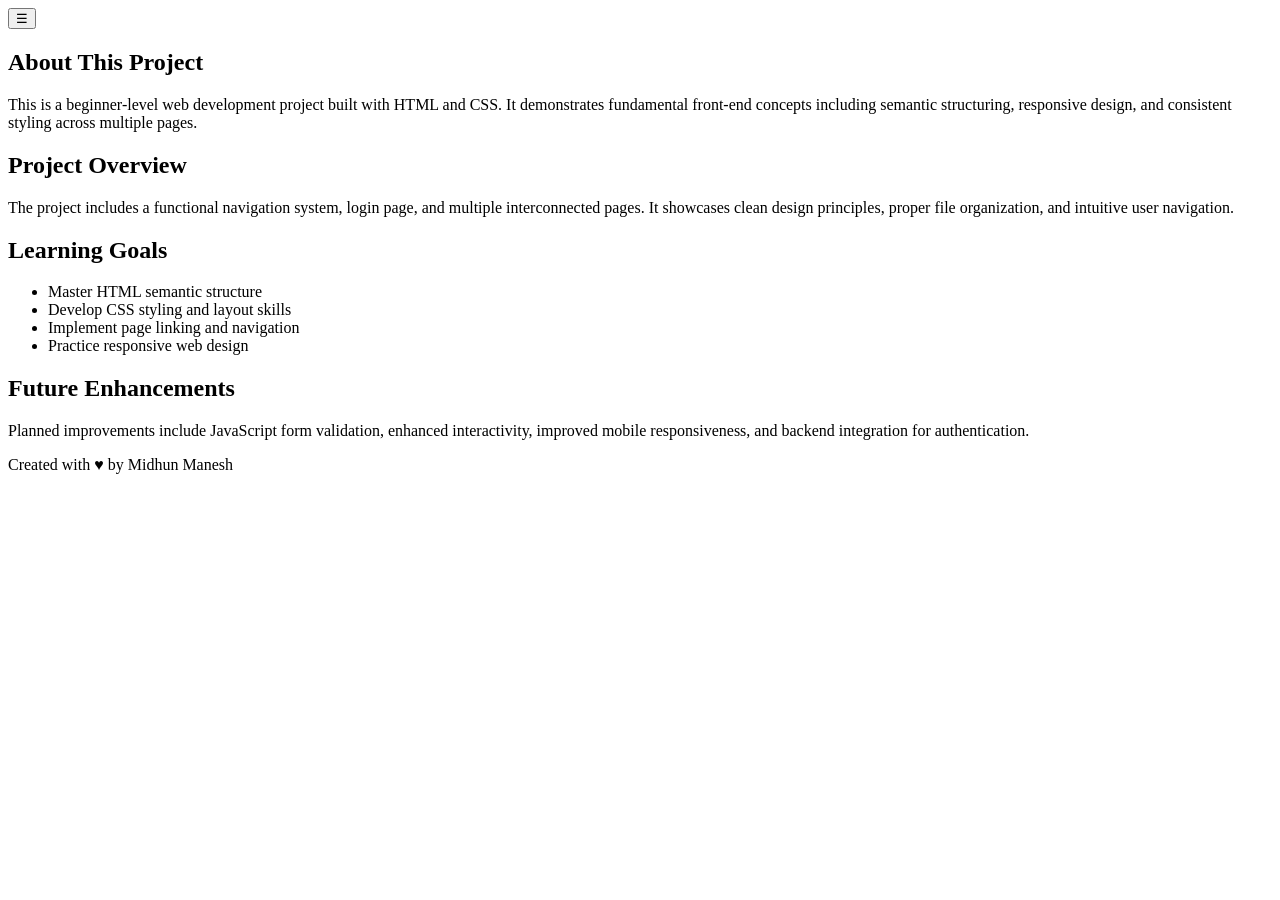
==== html/about.html @ bf88e771 "Add HTML files for main pages: index, home, about, contact, password, and QR code generator" ====
<!DOCTYPE html>
<html lang="en">
<head>
    <meta charset="UTF-8">
    <meta name="viewport" content="width=device-width, initial-scale=1.0">
    <title>About-Web Project</title>
    <link rel="stylesheet" href="about.css">
</head>
<body>
    <div class="navbar">
        <button onclick="document.getElementById('menu').hidden ^= 1">☰</button>
        <ul id="menu" hidden>
            <li><a href="index.html">Login</a></li>
            <li><a href="home.html">Home</a></li>
            <li><a href="contact.html">Contact</a></li>
        </ul>
    </div>
    <section class="about-container">
        <div class="about-content">
            <h1>About This Project</h1>
            
            <div class="about-text">
                <p>
                    This is a beginner-level web development project built with HTML and CSS. It demonstrates fundamental front-end concepts including semantic structuring, responsive design, and consistent styling across multiple pages.
                </p>

                <h2>Project Overview</h2>
                <p>
                    The project includes a functional navigation system, login page, and multiple interconnected pages. It showcases clean design principles, proper file organization, and intuitive user navigation.
                </p>

                <h2>Learning Goals</h2>
                <ul>
                    <li>Master HTML semantic structure</li>
                    <li>Develop CSS styling and layout skills</li>
                    <li>Implement page linking and navigation</li>
                    <li>Practice responsive web design</li>
                </ul>

                <h2>Future Enhancements</h2>
                <p>
                    Planned improvements include JavaScript form validation, enhanced interactivity, improved mobile responsiveness, and backend integration for authentication.
                </p>
            </div>
        </div>

        <footer class="about-footer">
            <p>Created with <span class="heart">♥</span> by Midhun Manesh</p>
        </footer>
    </section>
</body>
</html>
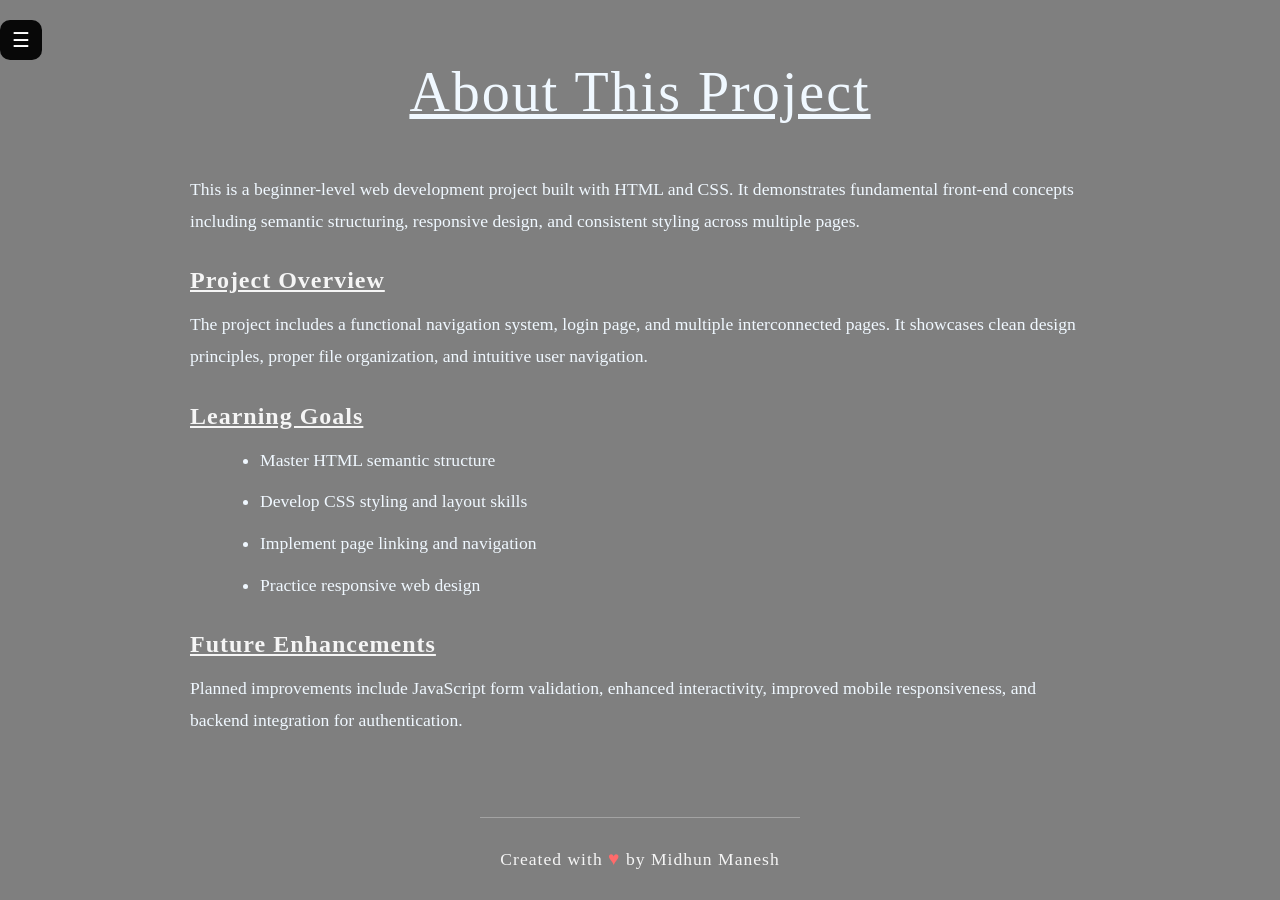
==== commit 7d0671c5: "Update navigation links to ensure correct paths for consistent resource access" ====
--- a/html/about.html
+++ b/html/about.html
@@ -4,13 +4,13 @@
     <meta charset="UTF-8">
     <meta name="viewport" content="width=device-width, initial-scale=1.0">
     <title>About-Web Project</title>
-    <link rel="stylesheet" href="about.css">
+    <link rel="stylesheet" href="../css/about.css">
 </head>
 <body>
     <div class="navbar">
         <button onclick="document.getElementById('menu').hidden ^= 1">☰</button>
         <ul id="menu" hidden>
-            <li><a href="index.html">Login</a></li>
+            <li><a href="../index.html">Login</a></li>
             <li><a href="home.html">Home</a></li>
             <li><a href="contact.html">Contact</a></li>
         </ul>
--- a/css/about.css
+++ b/css/about.css
@@ -0,0 +1,141 @@
+* {
+    margin: auto;
+    padding: auto;
+    box-sizing: border-box;
+}
+
+body {
+    background: url("https://i.pinimg.com/736x/18/20/09/182009ccb327d794f46efc8b2a805523.jpg");
+    background-image: linear-gradient(rgba(0, 0, 0, 0.5), rgba(0, 0, 0, 0.5)), url("https://i.pinimg.com/736x/18/20/09/182009ccb327d794f46efc8b2a805523.jpg");
+    background-size: cover;
+    background-position: center;
+    height: 100vh;
+}
+
+.about-container {
+    display: flex;
+    flex-direction: column;
+    justify-content: space-between;
+    min-height: 100vh;
+    padding: 60px 20px 0;
+    margin: 0 auto;
+    width: 100%;
+
+}
+
+.about-content {
+    flex: 1;
+    max-width: 900px;
+    margin: 0 auto;
+    width: 100%;
+}
+
+h1 {
+    text-align: center;
+    color: aliceblue;
+    font-size: 3.5rem;
+    margin-bottom: 50px;
+    letter-spacing: 2px;
+    font-weight: 300;
+    text-decoration: underline;
+}
+
+h2 {
+    color: #f5f5f5;
+    font-size: 1.5rem;
+    margin-top: 30px;
+    margin-bottom: 15px;
+    letter-spacing: 1px;
+    text-decoration: underline;
+}
+
+.about-text p {
+    color: aliceblue;
+    font-size: 1.1rem;
+    line-height: 1.8;
+    margin-bottom: 20px;
+    text-align: left;
+}
+
+.about-text ul {
+    color: aliceblue;
+    font-size: 1.1rem;
+    line-height: 1.8;
+    margin-left: 30px;
+    margin-bottom: 20px;
+}
+
+.about-text li {
+    margin-bottom: 10px;
+}
+
+.about-footer {
+    text-align: center;
+    padding: 30px 20px;
+    margin-top: 50px;
+    border-top: 1px solid rgba(245, 245, 245, 0.3);
+}
+
+.about-footer p {
+    color: #f5f5f5;
+    font-size: 1.1rem;
+    letter-spacing: 1px;
+}
+
+.heart {
+    color: #ff6b6b;
+    font-size: 1.2rem;
+}
+
+button:hover 
+{
+  background-color: #130629;
+}
+
+#menu 
+{
+  background: rgba(0,0,0,0.45);
+  padding: 12px 18px;
+  margin: 0;
+  box-shadow: 0 6px 18px rgba(0,0,0,0.5);
+}
+
+#menu li 
+{
+  padding: 8px 0;
+}
+
+#menu a 
+{
+  color: white;
+  text-decoration: none;
+  font-size: 25px;
+}
+
+#menu a:hover 
+{
+  text-decoration: underline;
+  color: #e5e4e7;
+}
+button {
+  background: #080808;
+  color: white;
+  border: none;
+  border-radius: 20px;
+  padding: 10px 20px;
+  font-size: 16px;
+  cursor: pointer;
+  transition: background-color 0.3s ease;
+}
+
+.navbar{
+  position: absolute;
+  top: 20px;
+  align-items: center;
+  gap: 12px;
+}
+.navbar button{
+  font-size: 20px;
+  padding: 8px 12px;
+  border-radius: 10px;
+}
